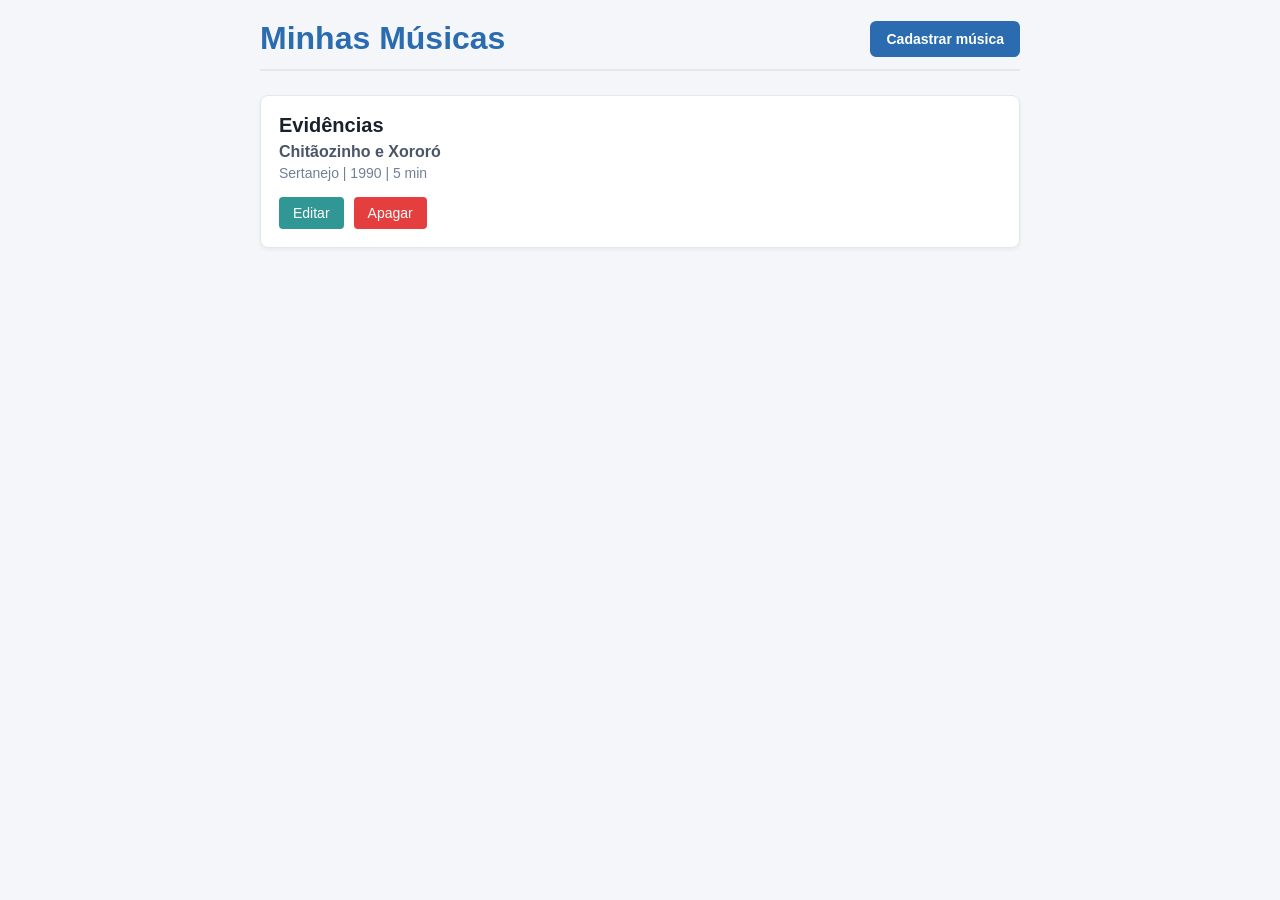
==== index.html @ 1d7bef91 "aura 67" ====
<!DOCTYPE html>
<html lang="pt-BR">
<head>
    <meta charset="UTF-8">
    <meta name="viewport" content="width=device-width, initial-scale=1.0">
    <title>Minhas Músicas</title>
    <link rel="stylesheet" href="index.css">
</head>
<body>
    <header>
        <h1>Minhas Músicas</h1>
        <a href="cadastrar.html" class="btn-cadastrar">Cadastrar música</a>
    </header>

    <main>
        <section id="listaMusicas">
            <article class="musica">
                <h2>Evidências</h2>
                <p class="artista">Chitãozinho e Xororó</p>
                <p class="detalhes">Sertanejo | 1990 | 5 min</p>
                <div class="acoes">
                    <a class="editar" href="editar.html?id=1">Editar</a>
                    <button class="apagar">Apagar</button>
                </div>
            </article>
        </section>
    </main>

    <script src="index.js"></script>
</body>
</html>
---- index.css ----
* {
    margin: 0;
    padding: 0;
    box-sizing: border-box;
    font-family: Arial, sans-serif;
}

body {
    background-color: #f4f6f9;
    color: #333;
    padding: 20px;
    max-width: 800px;
    margin: 0 auto;
}

header {
    display: flex;
    justify-content: space-between;
    align-items: center;
    margin-bottom: 24px;
    padding-bottom: 12px;
    border-bottom: 2px solid #e2e8f0;
}

h1 {
    color: #2b6cb0;
}

header .btn-cadastrar {
    background-color: #2b6cb0;
    color: #fff;
    padding: 10px 16px;
    border-radius: 6px;
    text-decoration: none;
    font-weight: bold;
    font-size: 14px;
}

header .btn-cadastrar:hover {
    background-color: #2c5282;
}

#listaMusicas {
    display: flex;
    flex-direction: column;
    gap: 16px;
}

.musica {
    background-color: #fff;
    border: 1px solid #e2e8f0;
    border-radius: 8px;
    padding: 18px;
    box-shadow: 0 2px 4px rgba(0, 0, 0, 0.05);
}

.musica h2 {
    font-size: 20px;
    margin-bottom: 6px;
    color: #1a202c;
}

.musica .artista {
    font-weight: 600;
    color: #4a5568;
    margin-bottom: 4px;
}

.musica .detalhes {
    font-size: 14px;
    color: #718096;
    margin-bottom: 16px;
}

.musica .acoes {
    display: flex;
    gap: 10px;
}

.musica .acoes .editar {
    display: inline-block;
    background-color: #319795;
    color: #fff;
    padding: 8px 14px;
    border-radius: 4px;
    text-decoration: none;
    font-size: 14px;
}

.musica .acoes .editar:hover {
    background-color: #2c7a7b;
}

.musica .acoes .apagar {
    background-color: #e53e3e;
    color: #fff;
    border: none;
    padding: 8px 14px;
    border-radius: 4px;
    cursor: pointer;
    font-size: 14px;
}

.musica .acoes .apagar:hover {
    background-color: #c53030;
}
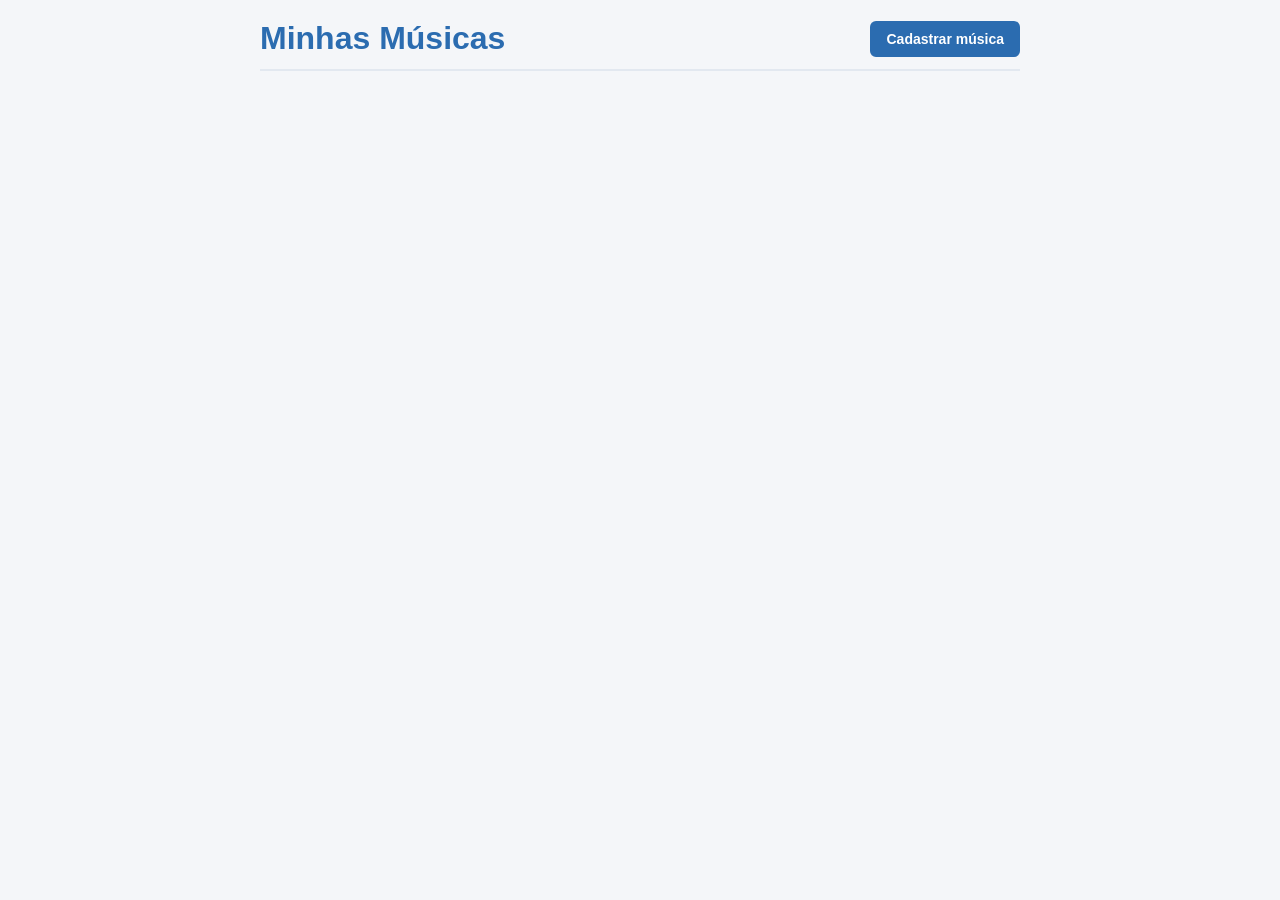
==== commit d610db62: "aura 67" ====
--- a/index.html
+++ b/index.html
@@ -14,15 +14,7 @@
 
     <main>
         <section id="listaMusicas">
-            <article class="musica">
-                <h2>Evidências</h2>
-                <p class="artista">Chitãozinho e Xororó</p>
-                <p class="detalhes">Sertanejo | 1990 | 5 min</p>
-                <div class="acoes">
-                    <a class="editar" href="editar.html?id=1">Editar</a>
-                    <button class="apagar">Apagar</button>
-                </div>
-            </article>
+          
         </section>
     </main>
 
